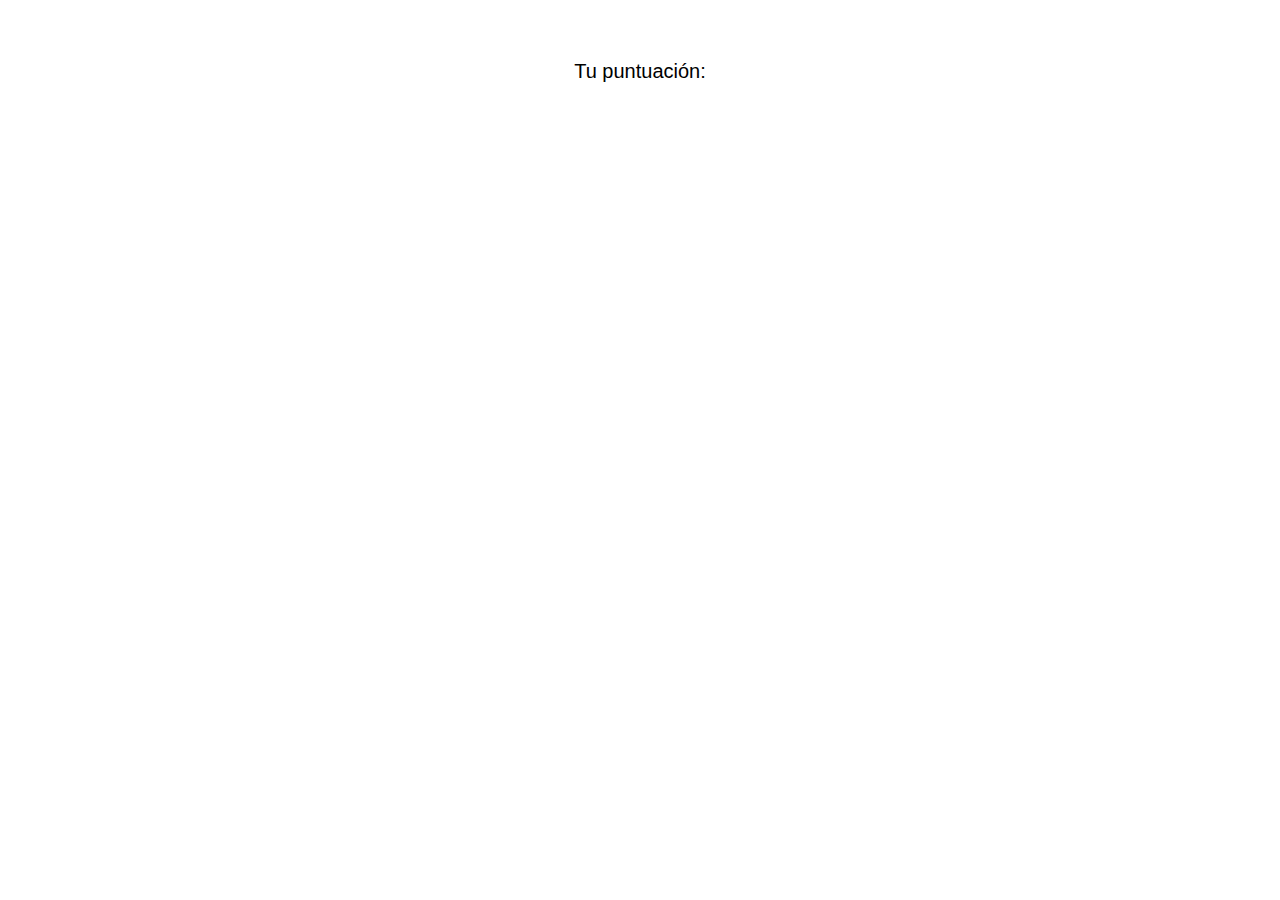
==== index.html @ e3321ee8 "style y html modificado" ====
<!DOCTYPE html>
<html lang="es">
<head>
  <meta charset="UTF-8">
  <title>Juego de preguntas y respuestas sobre películas</title>
  <link rel="stylesheet" href="style.css">
</head>
<body>
  <div id="question-container">
    <div id="question"></div>
    <div id="answers"></div>
  </div>
  <div id="score-container">
    <div>Tu puntuación:</div>
    <div id="score"></div>
  </div>
  <script src="script.js"></script>
</body>
</html>
---- style.css ----
body {
  font-family: sans-serif;
}
#question-container {
  text-align: center;
  margin-top: 30px;
}
#question {
  font-size: 20px;
  font-weight: bold;
  margin-bottom: 20px;
}
#answers {
  display: flex;
  flex-direction: column;
  align-items: center;
}
#answers button {
  margin-bottom: 10px;
}
#score-container {
  text-align: center;
  margin-top: 30px;
  font-size: 20px;
}
#score {
  font-weight: bold;
}
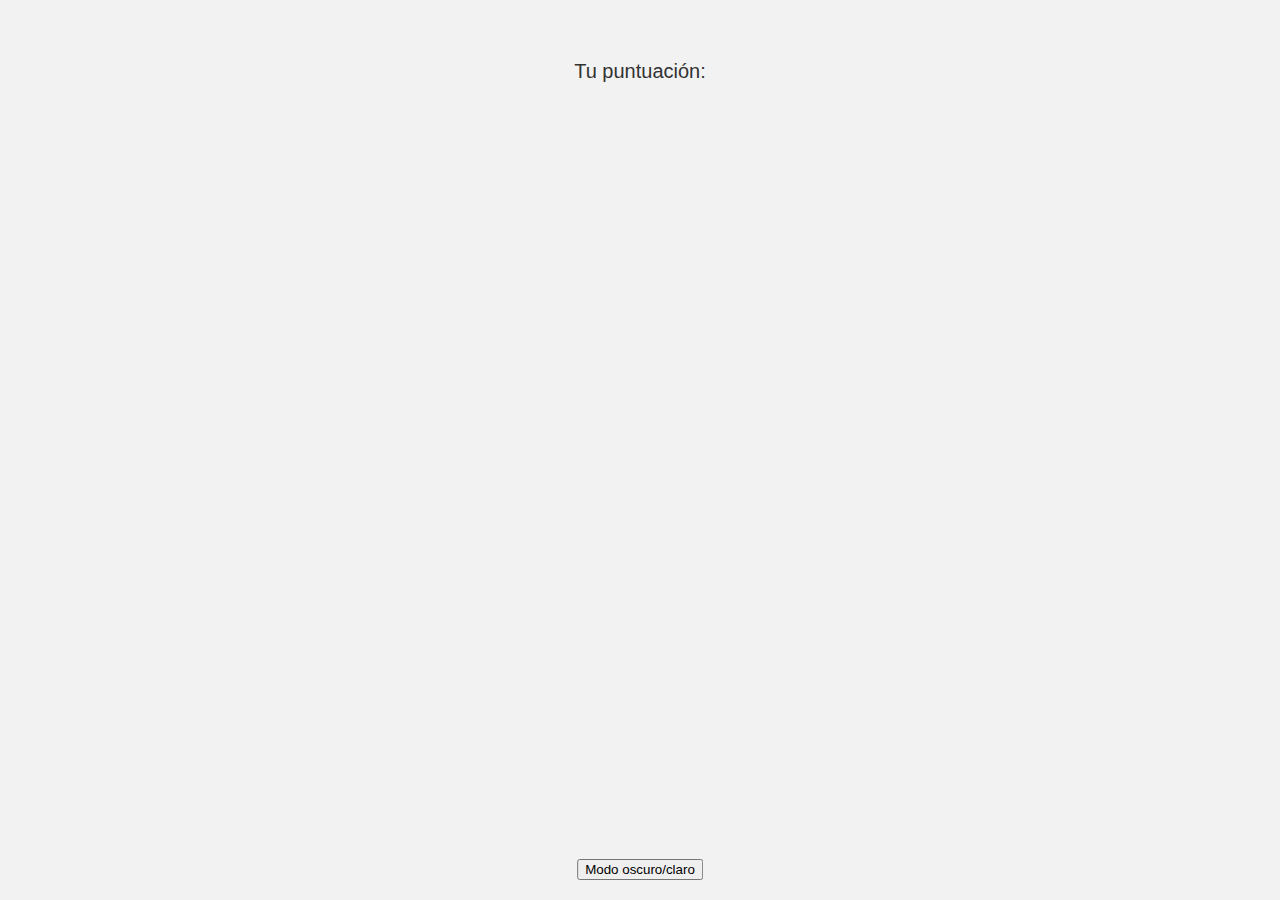
==== commit 8e32a37c: "el boton html" ====
--- a/index.html
+++ b/index.html
@@ -1,10 +1,12 @@
 <!DOCTYPE html>
 <html lang="es">
+
 <head>
   <meta charset="UTF-8">
   <title>Juego de preguntas y respuestas sobre películas</title>
   <link rel="stylesheet" href="style.css">
 </head>
+
 <body>
   <div id="question-container">
     <div id="question"></div>
@@ -14,6 +16,15 @@
     <div>Tu puntuación:</div>
     <div id="score"></div>
   </div>
+  <div id="dark-mode-container">
+  <button id="dark-mode-button">Modo oscuro/claro</button>
+  </div>
+  
+  
+
+
+
   <script src="script.js"></script>
 </body>
+
 </html>--- a/style.css
+++ b/style.css
@@ -1,28 +1,107 @@
 body {
   font-family: sans-serif;
+  background-color: #f2f2f2;
+  color: #333;
+  transition: background-color 0.5s ease, color 0.5s ease;
 }
+
 #question-container {
   text-align: center;
   margin-top: 30px;
 }
+
 #question {
   font-size: 20px;
   font-weight: bold;
   margin-bottom: 20px;
 }
+
 #answers {
   display: flex;
   flex-direction: column;
   align-items: center;
 }
+
 #answers button {
   margin-bottom: 10px;
+  box-shadow: 2px 2px 2px rgba(0, 0, 0, 0.2);
+  transition: background-color 0.5s ease, box-shadow 0.5s ease;
+  border-radius: 10%;
 }
+
+#answers button:hover {
+  background-color: #96c2f3;
+  box-shadow: 3px 3px 3px rgba(0, 0, 0, 0.3);
+  border-radius: 10%;
+}
+
 #score-container {
   text-align: center;
-  margin-top: 30px;
+  padding-top: 30px;
+/*  margin-top: 30px; */
   font-size: 20px;
 }
+
 #score {
   font-weight: bold;
 }
+
+#quiz-finish-button {
+  position: fixed;
+  bottom: 20px;
+  left: 50%;
+  transform: translateX(-50%);
+}
+
+#quiz-finish-message {
+  display: none;
+  position: fixed;
+  top: 50%;
+  left: 50%;
+  transform: translate(-50%, -50%);
+  background-color: #fff;
+  border: 2px solid #000;
+  padding: 20px;
+  text-align: center;
+  font-size: 24px;
+  z-index: 999;
+}
+
+#quiz-finish-message button {
+  margin: 10px;
+  font-size: 20px;
+  padding: 10px 20px;
+}
+
+#quiz-finish-message.show {
+  display: block;
+}
+
+.dark-mode {
+  background-color: #333;
+  color: #f2f2f2;
+}
+
+.dark-mode #answers button {
+  box-shadow: 2px 2px 2px rgba(255, 255, 255, 0.2);
+  border-radius: 10%;
+}
+
+.dark-mode #answers button:hover {
+  background-color: #96c2f3;
+  box-shadow: 3px 3px 3px rgba(255, 255, 255, 0.3);
+}
+
+#dark-mode-button {
+  position: fixed;
+  bottom: 20px;
+  left: 50%;
+  transform: translateX(-50%);
+}
+
+#google_translate_element {
+    position: fixed;
+    bottom: 60px;
+    left: 50%;
+    transform: translateX(-50%);
+}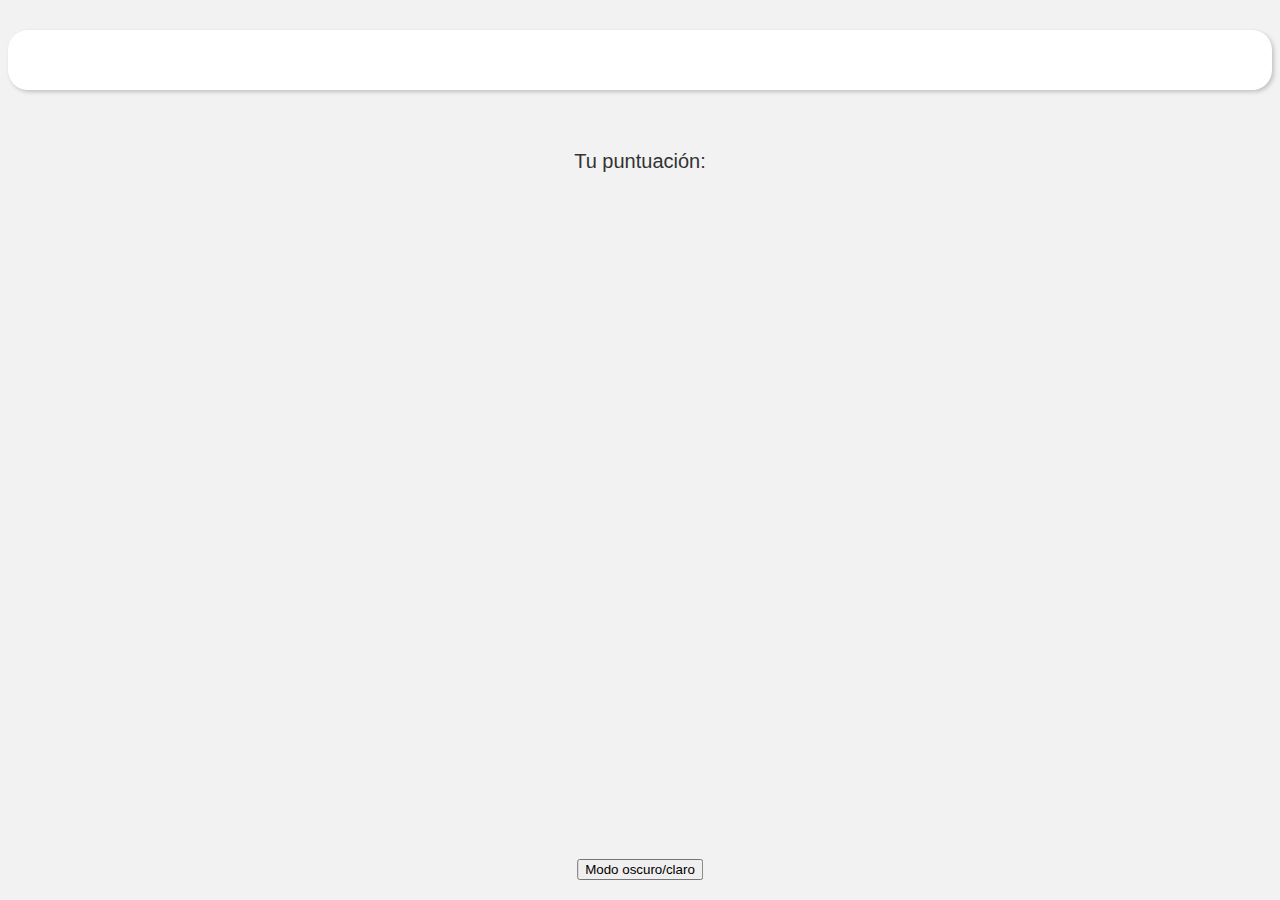
==== commit d0a11a6e: "Arreglar el modo noche en las siguientes preguntas, añadir un cambio en la puntuación final y nuevo " ====
--- a/index.html
+++ b/index.html
@@ -1,30 +1,24 @@
 <!DOCTYPE html>
 <html lang="es">
+  <head>
+    <meta charset="UTF-8" />
+    <title>Juego de preguntas y respuestas sobre películas</title>
+    <link rel="stylesheet" href="style.css" />
+  </head>
 
-<head>
-  <meta charset="UTF-8">
-  <title>Juego de preguntas y respuestas sobre películas</title>
-  <link rel="stylesheet" href="style.css">
-</head>
+  <body>
+    <div id="question-container">
+      <div id="question"></div>
+      <div id="answers"></div>
+    </div>
+    <div id="score-container">
+      <div id="score-container">Tu puntuación:</div>
+      <div id="score"></div>
+    </div>
+    <div id="dark-mode-container">
+      <button id="dark-mode-button">Modo oscuro/claro</button>
+    </div>
 
-<body>
-  <div id="question-container">
-    <div id="question"></div>
-    <div id="answers"></div>
-  </div>
-  <div id="score-container">
-    <div>Tu puntuación:</div>
-    <div id="score"></div>
-  </div>
-  <div id="dark-mode-container">
-  <button id="dark-mode-button">Modo oscuro/claro</button>
-  </div>
-  
-  
-
-
-
-  <script src="script.js"></script>
-</body>
-
-</html>+    <script src="script.js"></script>
+  </body>
+</html>
--- a/style.css
+++ b/style.css
@@ -38,7 +38,7 @@
 #score-container {
   text-align: center;
   padding-top: 30px;
-/*  margin-top: 30px; */
+  /*  margin-top: 30px; */
   font-size: 20px;
 }
 
@@ -100,8 +100,104 @@
 }
 
 #google_translate_element {
-    position: fixed;
-    bottom: 60px;
-    left: 50%;
-    transform: translateX(-50%);
-}+  position: fixed;
+  bottom: 60px;
+  left: 50%;
+  transform: translateX(-50%);
+}
+
+/* Estilo para el botón */
+.btn {
+  background-color: #4caf50;
+  border: none;
+  color: white;
+  padding: 10px 20px;
+  text-align: center;
+  text-decoration: none;
+  display: inline-block;
+  font-size: 16px;
+  margin: 4px 2px;
+  cursor: pointer;
+  border-radius: 20px;
+  box-shadow: 2px 2px 4px rgba(0, 0, 0, 0.2);
+  transition: all 0.3s ease;
+}
+
+/* Estilo para el botón cuando se hace hover */
+.btn:hover {
+  background-color: #3e8e41;
+  color: white;
+  box-shadow: 3px 3px 6px rgba(0, 0, 0, 0.3);
+  transform: translateY(-2px);
+}
+
+/* Estilo para el contenedor de las preguntas */
+#question-container {
+  background-color: white;
+  background-clip: padding-box;
+  padding: 20px;
+  border-radius: 20px;
+  box-shadow: 2px 2px 4px rgba(0, 0, 0, 0.2);
+  transition: all 0.3s ease;
+}
+
+/* Estilo para el contenedor de las preguntas en modo noche */
+.dark-mode #question-container {
+  background-color: #333;
+  color: white;
+  border-radius: 0px;
+  background-clip: padding-box;
+}
+
+/* Estilo para el contenedor de las respuestas */
+#answers {
+  display: flex;
+  flex-direction: column;
+  align-items: center;
+  margin-top: 20px;
+}
+
+/* Estilo para las respuestas */
+#answers button {
+  background-color: white;
+  color: black;
+  padding: 10px 20px;
+  border: none;
+  border-radius: 10px;
+  margin-bottom: 10px;
+  box-shadow: 2px 2px 4px rgba(0, 0, 0, 0.2);
+  transition: all 0.3s ease;
+}
+
+/* Estilo para las respuestas en modo noche */
+.dark-mode #answers button {
+  background-color: #333;
+  color: white;
+  box-shadow: 2px 2px 4px rgba(255, 255, 255, 0.2);
+}
+
+/* Estilo para las respuestas cuando se hace hover */
+#answers button:hover {
+  background-color: #f2f2f2;
+  box-shadow: 3px 3px 6px rgba(0, 0, 0, 0.3);
+  transform: translateY(-2px);
+}
+
+/* Estilo para el mensaje de finalización */
+#quiz-finish-message {
+  background-color: white;
+  border-radius: 20px;
+  box-shadow: 2px 2px 4px rgba(0, 0, 0, 0.2);
+  transition: all 0.3s ease;
+}
+
+/* Estilo para el mensaje de finalización en modo noche */
+.dark-mode #quiz-finish-message {
+  background-color: #333;
+  color: white;
+  box-shadow: 2px 2px;
+}
+
+.hide {
+  display: none;
+}
